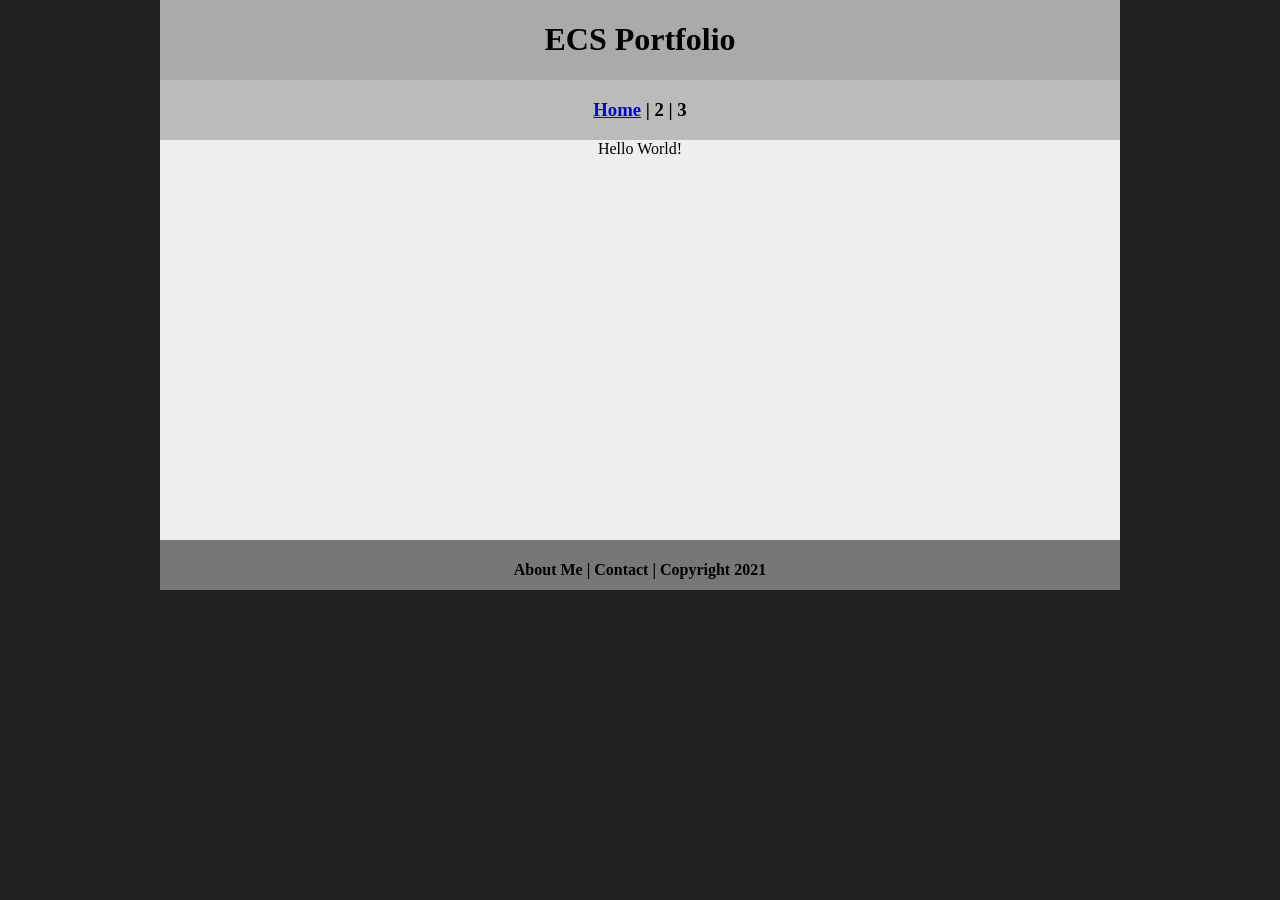
==== index.html @ c4de98c1 "Update index.html" ====
<!DOCTYPE html>
<html class="homePage">
<head>
	<!-- This is a comment! Text here will be ignored by the browser. -->
	<meta charset="UTF-8">
	<title>Cassie's ECS Portfolio</title>
	<link href="myCSS.css" rel="stylesheet" type="text/css">
</head>
<body>
<div class="container">
  <div class="header">
  	<h1>ECS Portfolio</h1>
  </div>
  <div class="nav">
    <h3><a href="index.html">Home</a> | 2 | 3</h3>
  </div>
  <div class="content">Hello World!</div>
  <div class="footer">
    <h4>About Me | Contact | Copyright 2021</h4>
  </div>
</div>
</body>
</html>
---- myCSS.css ----
@charset "UTF-8";
/* This is a comment! Text here will be ignored by the browser. */
body {
	margin: 0 auto;
}
.homePage {
	background: #222222;
}
.container {
	width: 960px;
	margin: 0 auto;
}
.header {
	background: #AAAAAA;
	text-align: center;
	margin: 0px;
	padding: 5;
	float: left;
	width: 100%;
	height: 80px;
	
}
.nav {
	background: #BBBBBB;
	margin: 0px;
	padding: 5;
	float: left;
	width: 100%;
	height: 60px;
	text-align: center;
}
.content {
	background: #EEEEEE;
	margin: 0px;
	float: left;
	width: 100%;
	height: 400px;
	text-align: center;
}
.footer {
	background: #777777;
	margin: 0px;
	float: left;
	width: 100%;
	height: 50px;
	text-align: center;
}
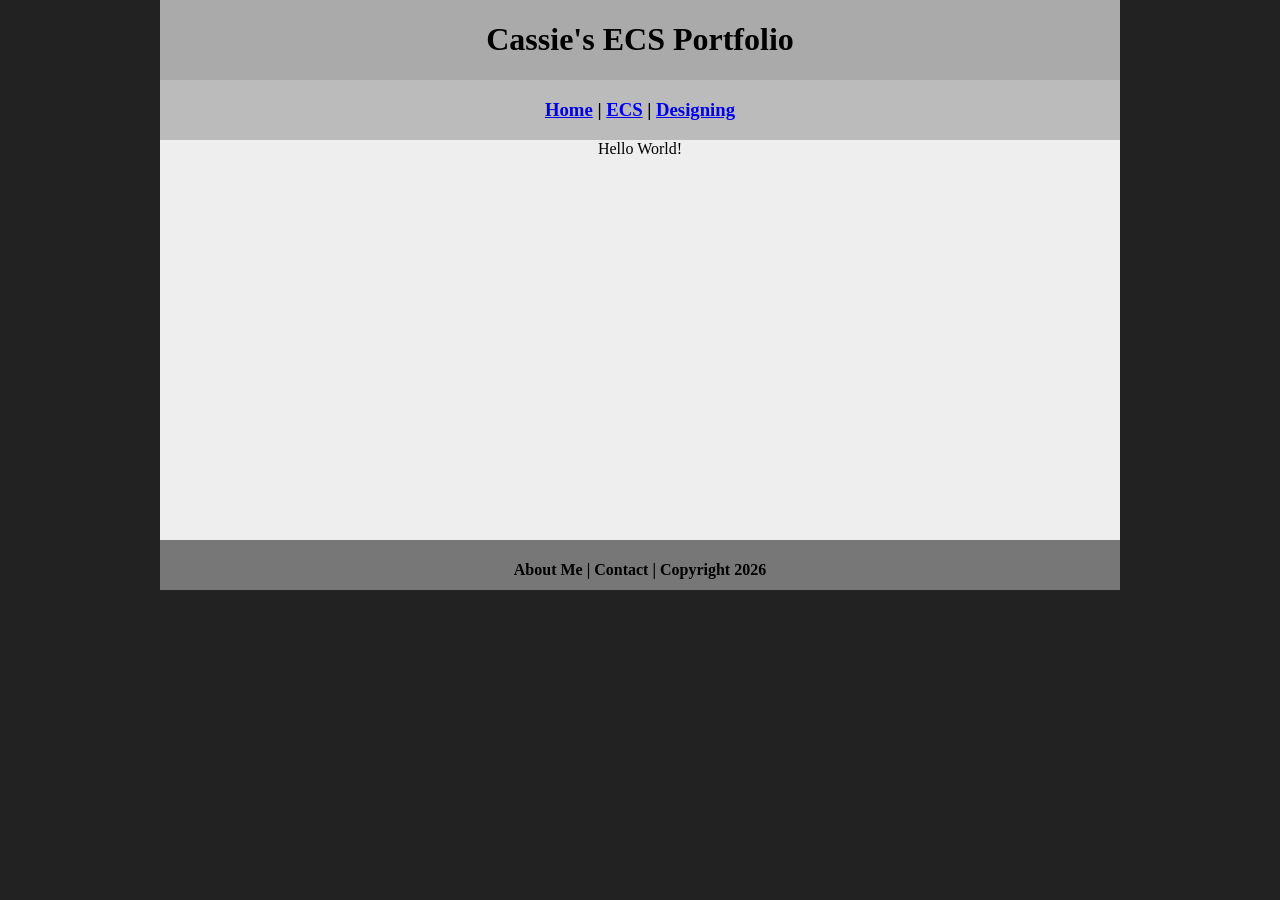
==== commit d1d50732: "Update index.html" ====
--- a/index.html
+++ b/index.html
@@ -9,14 +9,14 @@
 <body>
 <div class="container">
   <div class="header">
-  	<h1>ECS Portfolio</h1>
+  	<h1>Cassie's ECS Portfolio</h1>
   </div>
   <div class="nav">
-    <h3><a href="index.html">Home</a> | 2 | 3</h3>
+    <h3> <a href="index.html">Home</a> | <a href="ecs/index.html">ECS</a> | <a href="designing/index.html">Designing</a> </h3>
   </div>
   <div class="content">Hello World!</div>
   <div class="footer">
-    <h4>About Me | Contact | Copyright 2021</h4>
+    <h4>About Me | Contact | Copyright 2026</h4>
   </div>
 </div>
 </body>
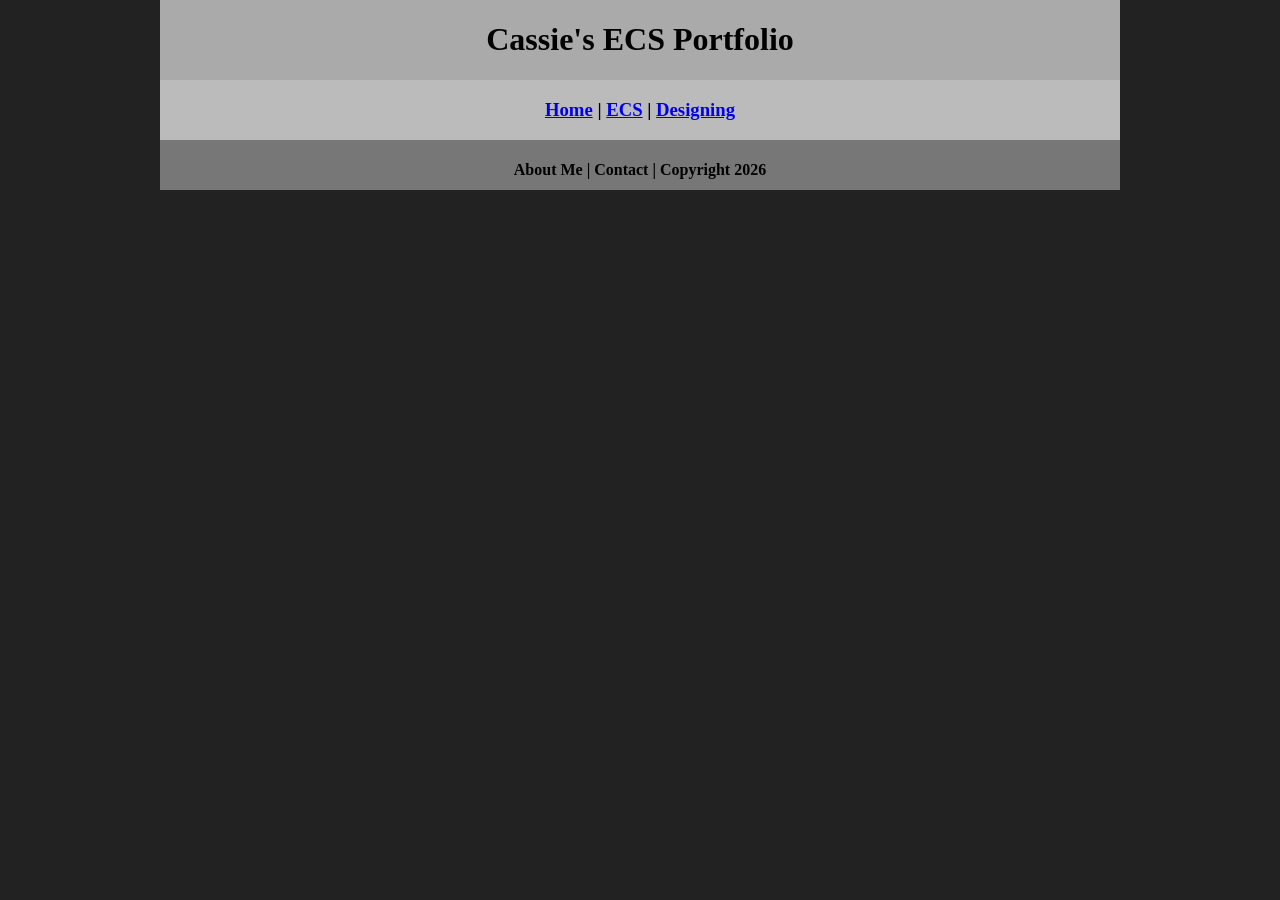
==== commit 0acd305d: "Update index.html" ====
--- a/index.html
+++ b/index.html
@@ -14,7 +14,9 @@
   <div class="nav">
     <h3> <a href="index.html">Home</a> | <a href="ecs/index.html">ECS</a> | <a href="designing/index.html">Designing</a> </h3>
   </div>
-  <div class="content">Hello World!</div>
+  <div class="content">
+	  
+  </div>
   <div class="footer">
     <h4>About Me | Contact | Copyright 2026</h4>
   </div>
--- a/myCSS.css
+++ b/myCSS.css
@@ -34,7 +34,7 @@
 	margin: 0px;
 	float: left;
 	width: 100%;
-	height: 400px;
+
 	text-align: center;
 }
 .footer {
@@ -44,4 +44,4 @@
 	width: 100%;
 	height: 50px;
 	text-align: center;
-}+}
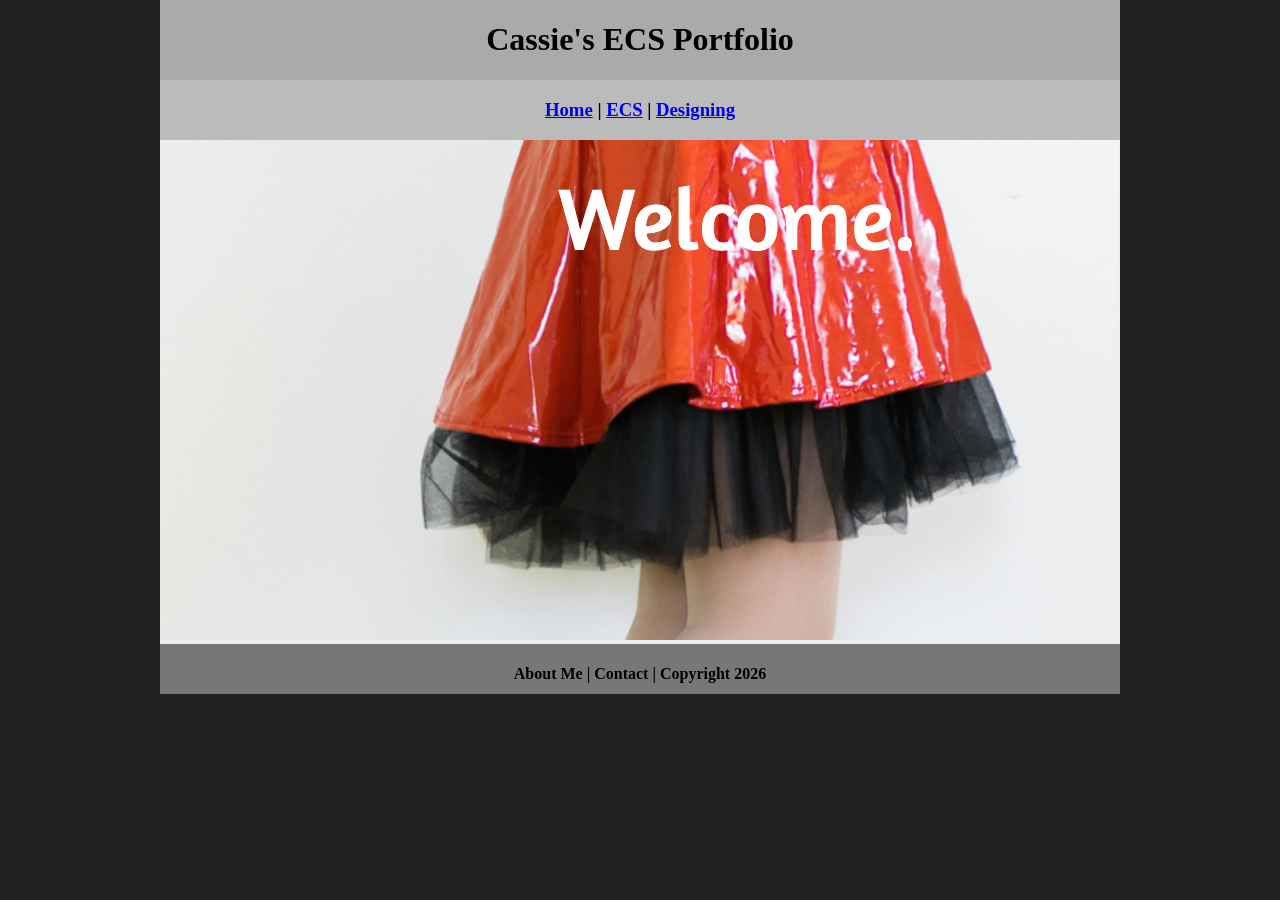
==== commit b7bb7511: "Update index.html" ====
--- a/index.html
+++ b/index.html
@@ -15,7 +15,7 @@
     <h3> <a href="index.html">Home</a> | <a href="ecs/index.html">ECS</a> | <a href="designing/index.html">Designing</a> </h3>
   </div>
   <div class="content">
-	  
+	  <img src="images/welcome.png" alt="Welcome" width="960" >
   </div>
   <div class="footer">
     <h4>About Me | Contact | Copyright 2026</h4>
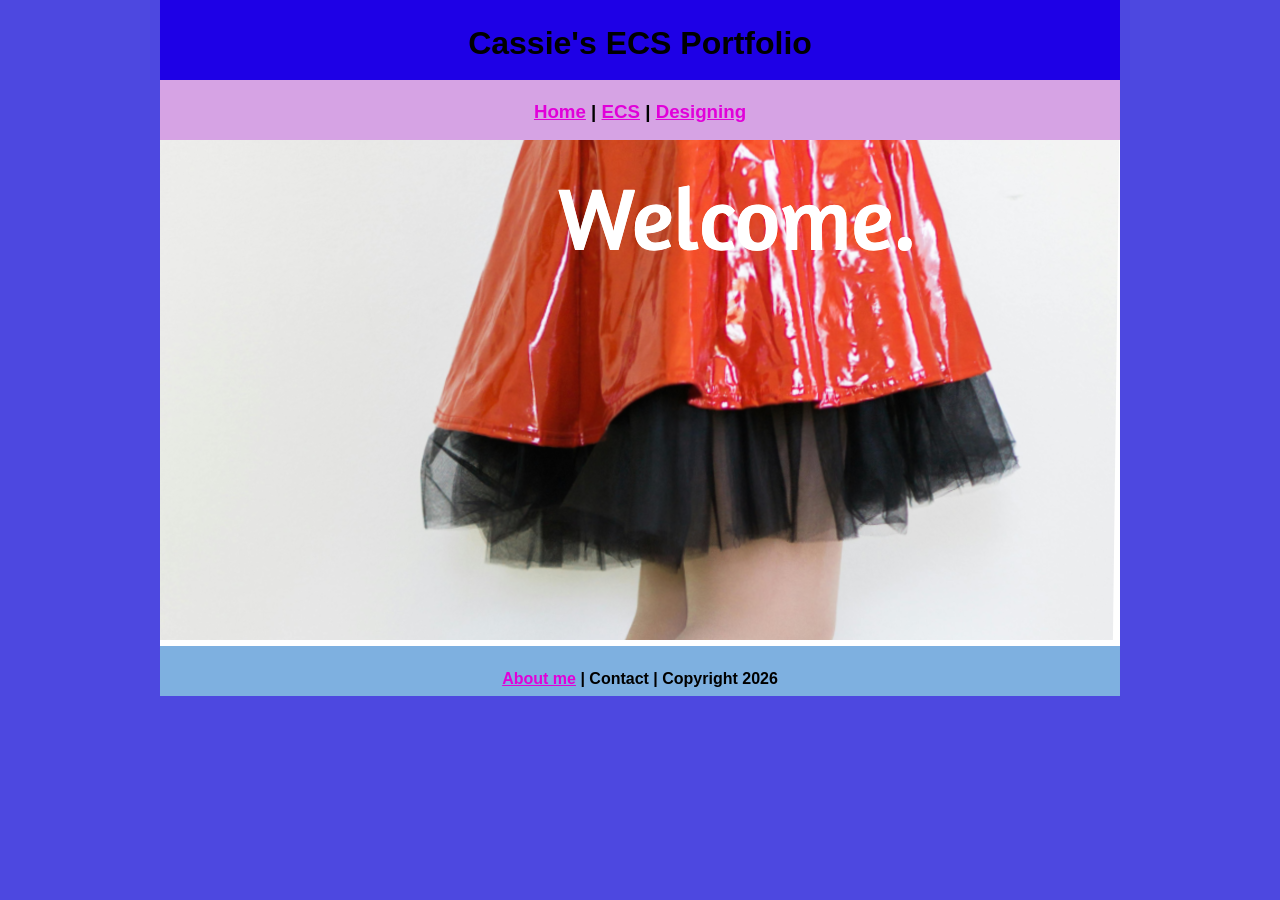
==== commit 77f29f2f: "Update index.html" ====
--- a/index.html
+++ b/index.html
@@ -18,7 +18,7 @@
 	  <img src="images/welcome.png" alt="Welcome" width="960" >
   </div>
   <div class="footer">
-    <h4>About Me | Contact | Copyright 2026</h4>
+    <h4>  <a href="aboutme.html">About me</a> | Contact | Copyright 2026</h4>
   </div>
 </div>
 </body>
--- a/myCSS.css
+++ b/myCSS.css
@@ -2,16 +2,17 @@
 /* This is a comment! Text here will be ignored by the browser. */
 body {
 	margin: 0 auto;
+	font: 100%/1.4 Verdana, Arial, Helvetica, sans-serif;
 }
 .homePage {
-	background: #222222;
+	background: #4D48E0;
 }
 .container {
 	width: 960px;
 	margin: 0 auto;
 }
 .header {
-	background: #AAAAAA;
+	background: #1E00E6;
 	text-align: center;
 	margin: 0px;
 	padding: 5;
@@ -21,7 +22,7 @@
 	
 }
 .nav {
-	background: #BBBBBB;
+	background: #D6A3E4;
 	margin: 0px;
 	padding: 5;
 	float: left;
@@ -30,18 +31,27 @@
 	text-align: center;
 }
 .content {
-	background: #EEEEEE;
+	background: #FFFFFF;
 	margin: 0px;
 	float: left;
 	width: 100%;
-
 	text-align: center;
 }
 .footer {
-	background: #777777;
+	background: #7EB0E0;
 	margin: 0px;
 	float: left;
 	width: 100%;
 	height: 50px;
 	text-align: center;
 }
+
+a:link {
+     color: #E100D9;
+}
+a:visited {
+     color: #01B1E1;
+}
+a:hover, a:active, a:focus { 
+     text-decoration: underline;
+}
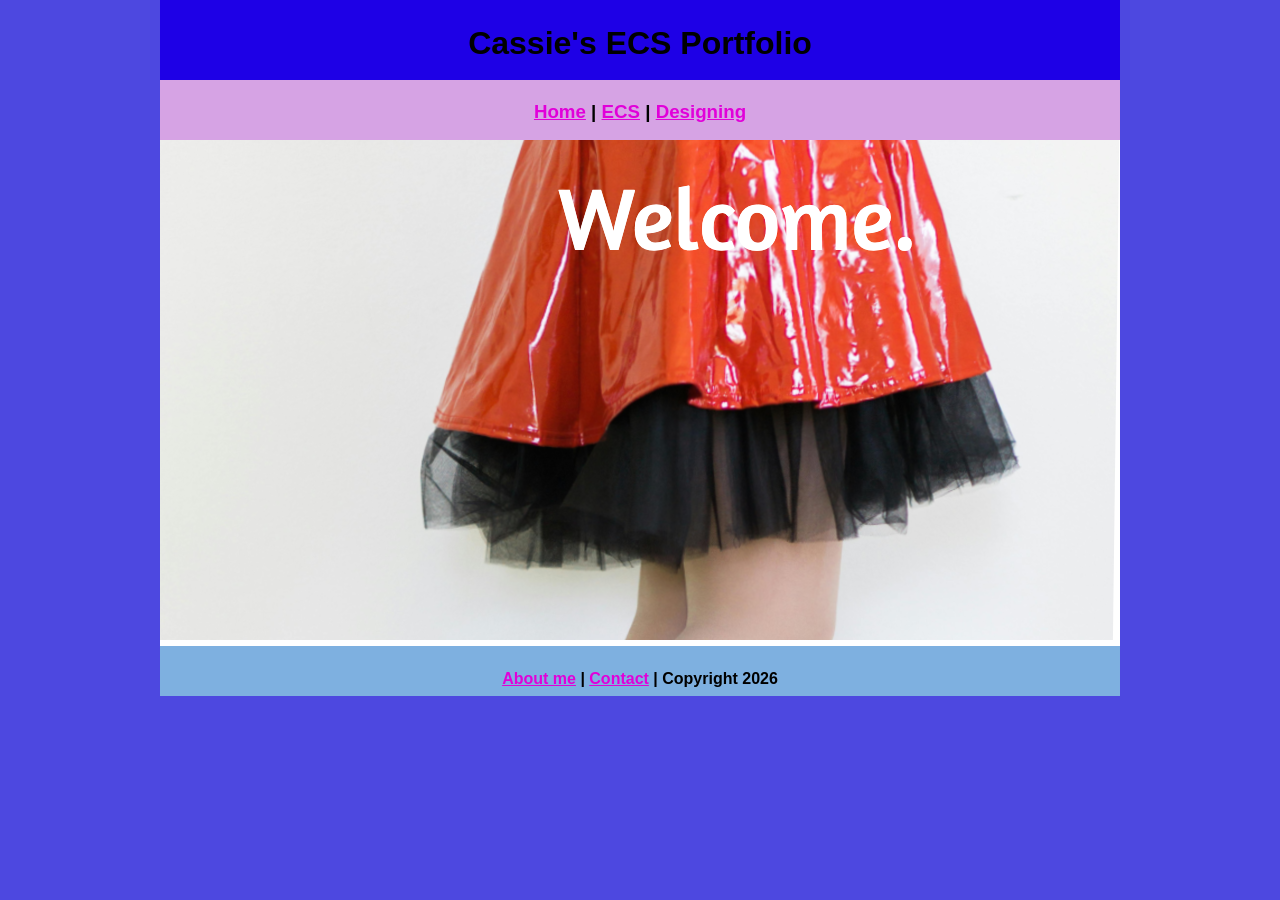
==== commit b855edb7: "Update index.html" ====
--- a/index.html
+++ b/index.html
@@ -18,7 +18,7 @@
 	  <img src="images/welcome.png" alt="Welcome" width="960" >
   </div>
   <div class="footer">
-    <h4>  <a href="aboutme.html">About me</a> | Contact | Copyright 2026</h4>
+    <h4>  <a href="aboutme.html">About me</a> | <a href="mailto:9664250@graniteschoools.org">Contact</a> | Copyright 2026</h4>
   </div>
 </div>
 </body>
